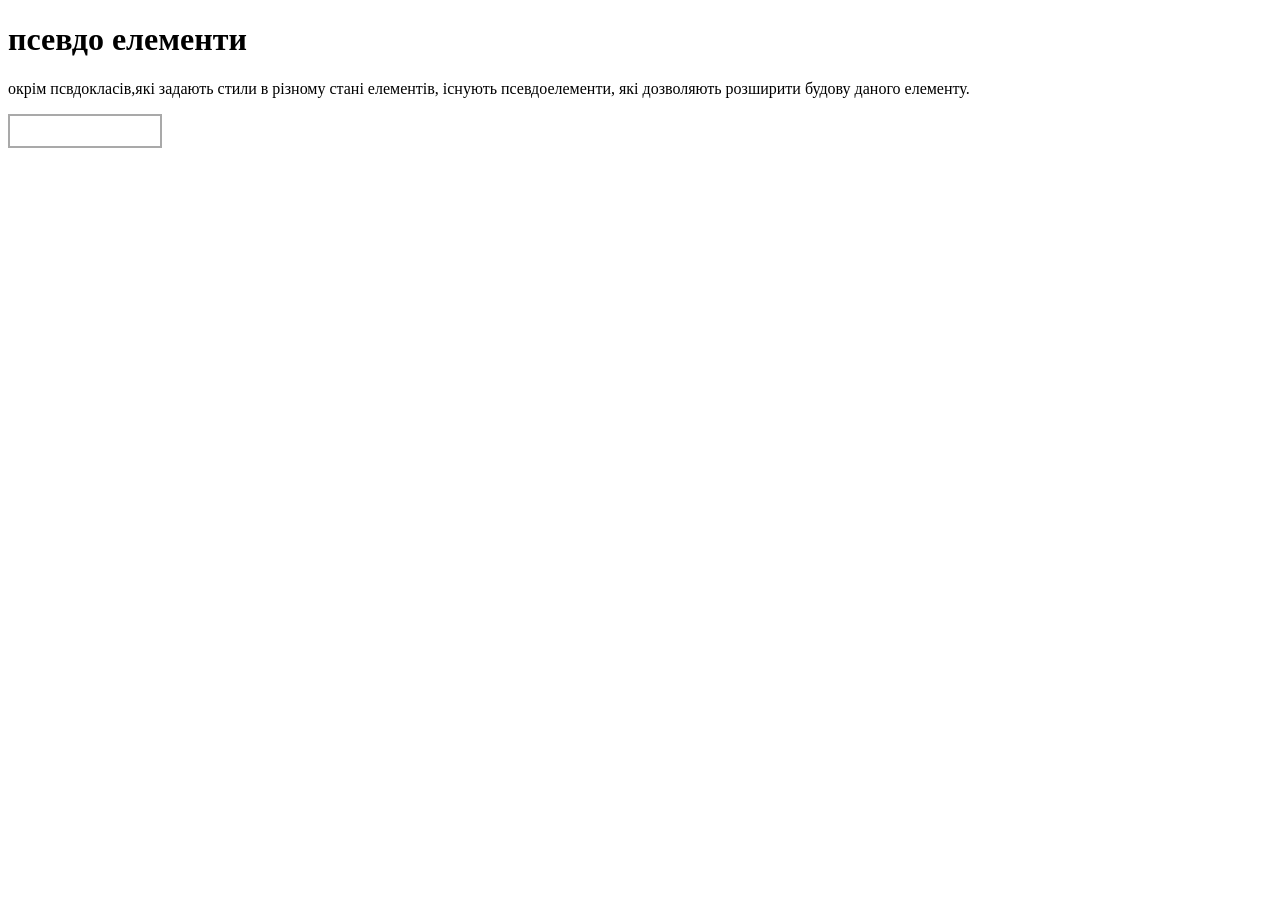
==== battery.html @ 40f33edd "edit" ====
<!DOCTYPE html>
<html lang="en">
<head>
    <meta charset="UTF-8">
    <meta name="viewport" content="width=device-width, initial-scale=1.0">
    <title>pseudo elements</title>
    <style>
        .battery{
            border:2px solid darkgrey;
            width:150px;
            height:30px;
        }
    </style>
</head>
<body>
    <h1>псевдо елементи</h1>
    <p>
        окрім псвдокласів,які задають стили в різному стані елементів,
        існують псевдоелементи, які дозволяють розширити будову даного
        елементу.
    </p>
    <div class="battery"></div>
</body>
</html>
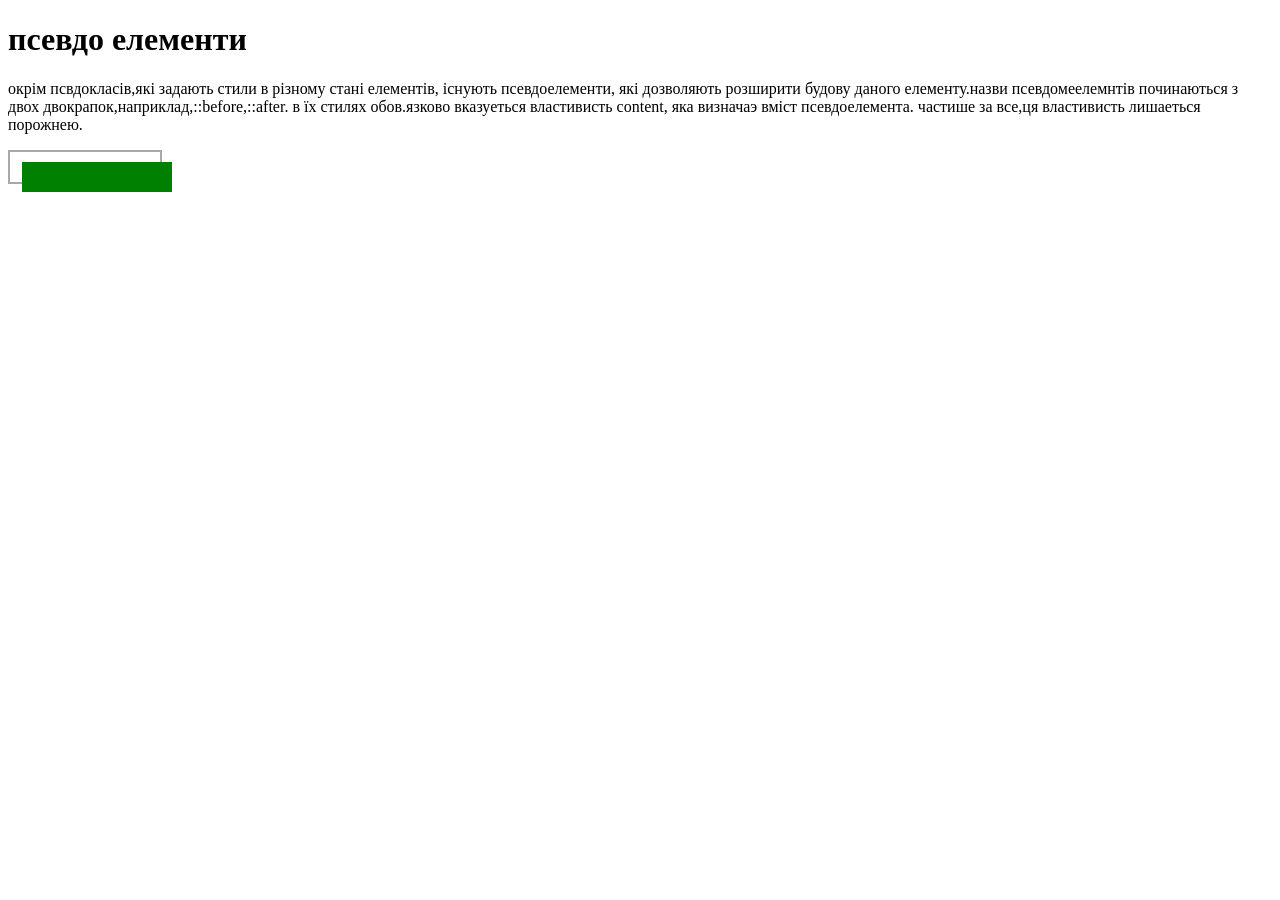
==== commit 4ecdc3b2: "edit" ====
--- a/battery.html
+++ b/battery.html
@@ -7,9 +7,48 @@
     <style>
         .battery{
             border:2px solid darkgrey;
+            height:30px;
+            margin-top: 10px;
+            position: relative;
             width:150px;
-            height:30px;
         }
+        .battery::after{
+            background-color: darkgrey;
+            content: "";
+            position: absolute;
+            height :20px;
+            right: -12px;
+            top:10px;
+            width: 10px;
+        }
+        .battery::after{
+            background-color:green;
+            content:"";
+            position: absolute;
+            display:block;
+            height: 100%;
+            width: 100%
+        }
+     .middle::before{
+        background-color:gold;
+        content:"";
+        position: absolute;
+        display:block;
+        height: 100%;
+        width: 100%
+     }
+     .full::before,.middle::before{
+        content:"";
+        display:block;
+        position: absolute;
+        height: 100%;
+        width: 100%
+     }
+    
+        
+            
+        
+
     </style>
 </head>
 <body>
@@ -17,8 +56,11 @@
     <p>
         окрім псвдокласів,які задають стили в різному стані елементів,
         існують псевдоелементи, які дозволяють розширити будову даного
-        елементу.
+        елементу.назви псевдомеелемнтів починаються з двох двокрапок,наприклад,::before,::after. в їх стилях обов.язково
+         вказуеться властивисть content, яка визначаэ вміст псевдоелемента. 
+         частише за все,ця властивисть лишаеться порожнею.
     </p>
-    <div class="battery"></div>
+    <div class="battery full"></div>
+    <div class="middle:before"></div>
 </body>
 </html>
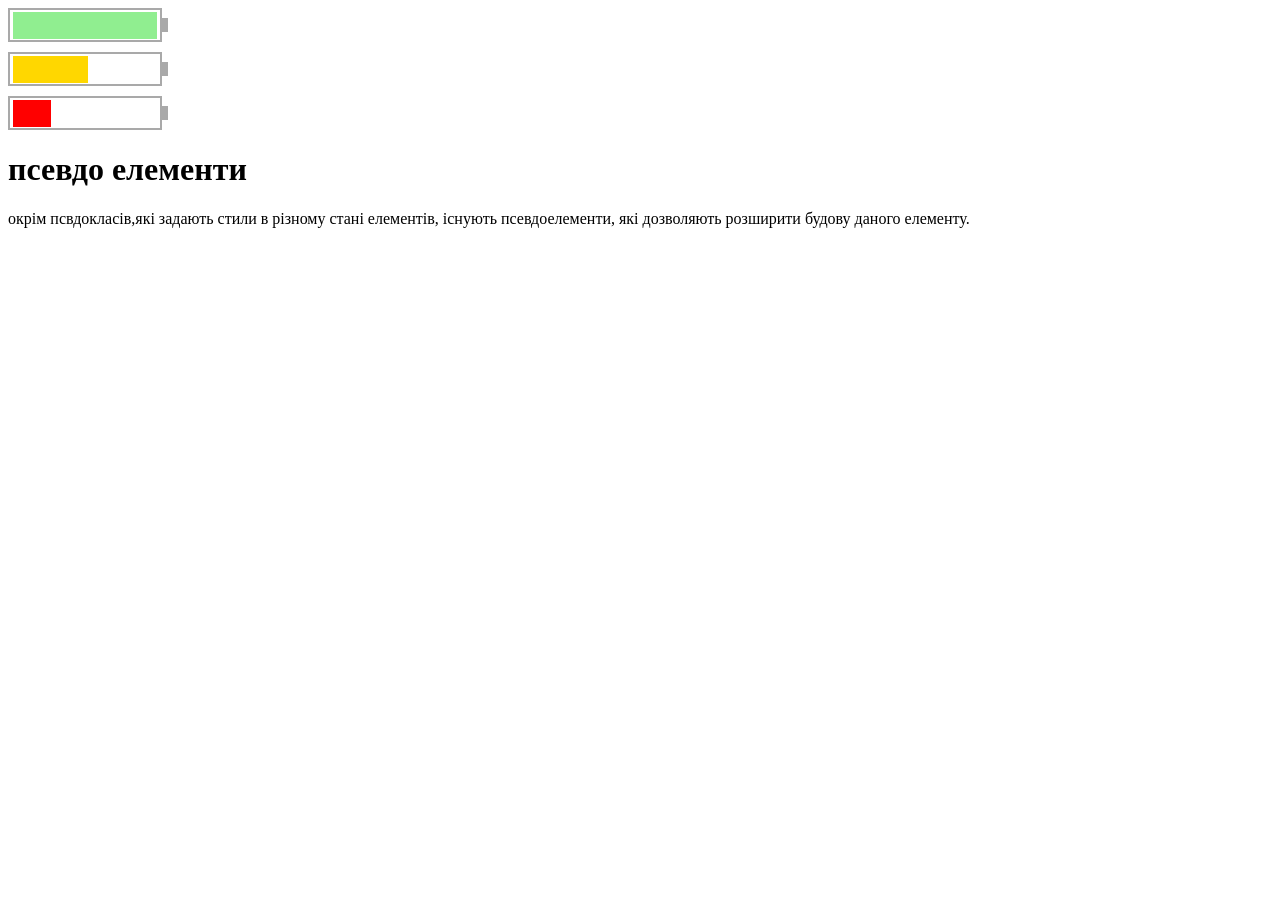
==== commit e1adb129: "edit" ====
--- a/battery.html
+++ b/battery.html
@@ -5,62 +5,59 @@
     <meta name="viewport" content="width=device-width, initial-scale=1.0">
     <title>pseudo elements</title>
     <style>
-        .battery{
-            border:2px solid darkgrey;
-            height:30px;
-            margin-top: 10px;
-            position: relative;
-            width:150px;
-        }
-        .battery::after{
-            background-color: darkgrey;
-            content: "";
-            position: absolute;
-            height :20px;
-            right: -12px;
-            top:10px;
-            width: 10px;
-        }
-        .battery::after{
-            background-color:green;
-            content:"";
-            position: absolute;
-            display:block;
-            height: 100%;
-            width: 100%
-        }
-     .middle::before{
-        background-color:gold;
-        content:"";
-        position: absolute;
-        display:block;
-        height: 100%;
-        width: 100%
-     }
-     .full::before,.middle::before{
-        content:"";
-        display:block;
-        position: absolute;
-        height: 100%;
-        width: 100%
-     }
-    
-        
-            
-        
 
-    </style>
+  .battery {
+    border: 2px solid darkgrey;
+    width: 150px;
+    height: 30px;
+    margin-bottom: 10px;
+    position: relative;
+  }
+  
+  .battery::after {
+    content: "";
+    position: absolute;
+    right: -8px;
+    top: 8px;
+    width: 6px;
+    height: 14px;
+    background: darkgrey;
+  }
+  .full::before, .middle::before, .low::before {
+    content: "";
+    display: block;
+    height: 90%;
+    left: 3px;
+    position: absolute;
+    top: 5%;
+    z-index: -1;
+  }
+  .full::before {
+    background-color: lightgreen;
+    width: calc(100% - 6px);
+  }
+  .middle::before {
+    background-color: gold;
+    width: 50%;
+  }
+  .low::before {
+    background-color: red;
+    width: 25%;
+  }
+</style>
+
+<div class="battery full"></div>
+<div class="battery middle"></div>
+<div class="battery low"></div>
+
 </head>
 <body>
     <h1>псевдо елементи</h1>
     <p>
         окрім псвдокласів,які задають стили в різному стані елементів,
         існують псевдоелементи, які дозволяють розширити будову даного
-        елементу.назви псевдомеелемнтів починаються з двох двокрапок,наприклад,::before,::after. в їх стилях обов.язково
-         вказуеться властивисть content, яка визначаэ вміст псевдоелемента. 
-         частише за все,ця властивисть лишаеться порожнею.
+        елементу.
     </p>
-    <div class="battery full"></div>
-    <div class="middle:before"></div>
+    
 </body>
 </html>
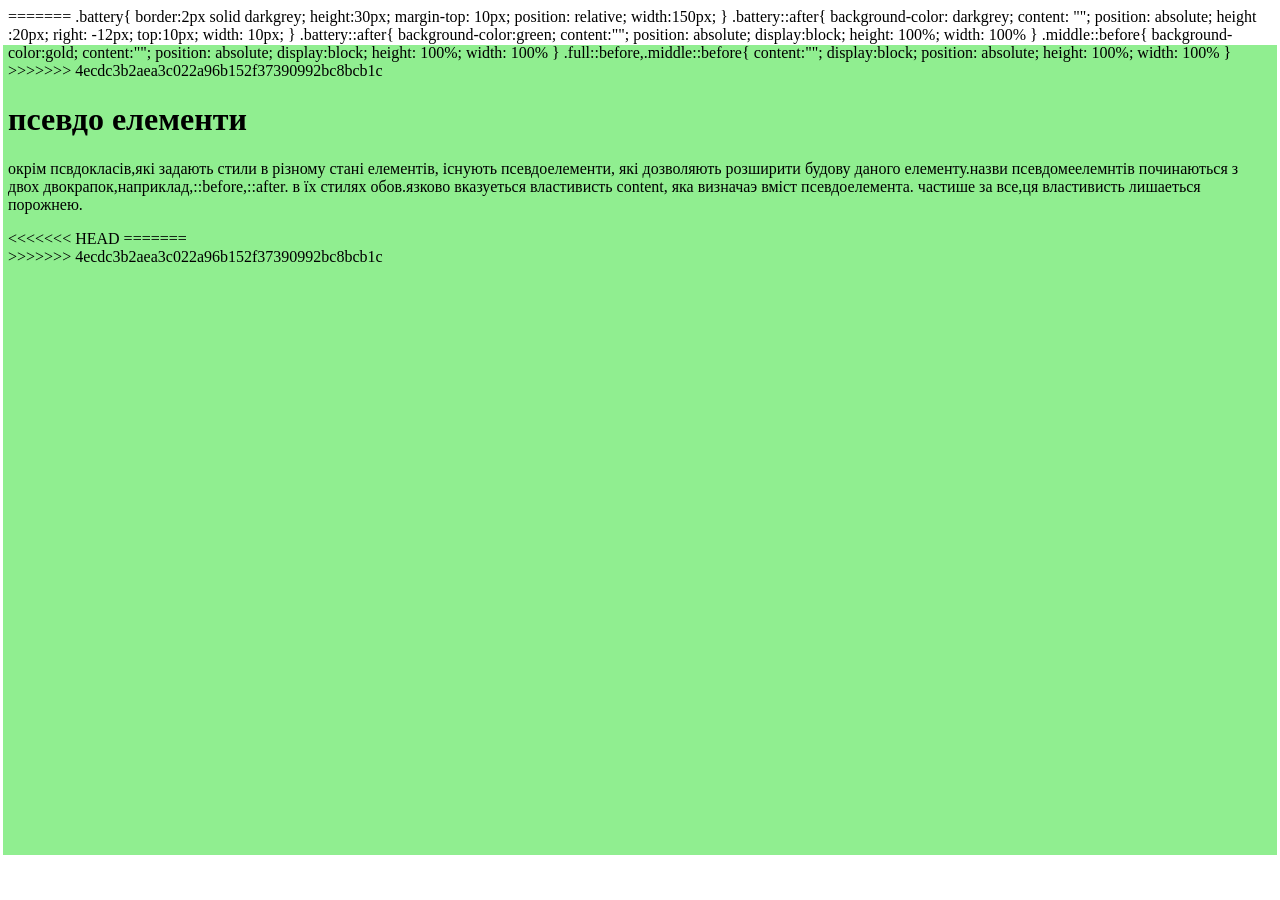
==== commit 0063b783: "edit" ====
--- a/battery.html
+++ b/battery.html
@@ -5,6 +5,7 @@
     <meta name="viewport" content="width=device-width, initial-scale=1.0">
     <title>pseudo elements</title>
     <style>
+<<<<<<< HEAD
 
   .battery {
     border: 2px solid darkgrey;
@@ -50,14 +51,68 @@
 <div class="battery middle"></div>
 <div class="battery low"></div>
 
+=======
+        .battery{
+            border:2px solid darkgrey;
+            height:30px;
+            margin-top: 10px;
+            position: relative;
+            width:150px;
+        }
+        .battery::after{
+            background-color: darkgrey;
+            content: "";
+            position: absolute;
+            height :20px;
+            right: -12px;
+            top:10px;
+            width: 10px;
+        }
+        .battery::after{
+            background-color:green;
+            content:"";
+            position: absolute;
+            display:block;
+            height: 100%;
+            width: 100%
+        }
+     .middle::before{
+        background-color:gold;
+        content:"";
+        position: absolute;
+        display:block;
+        height: 100%;
+        width: 100%
+     }
+     .full::before,.middle::before{
+        content:"";
+        display:block;
+        position: absolute;
+        height: 100%;
+        width: 100%
+     }
+    
+        
+            
+        
+
+    </style>
+>>>>>>> 4ecdc3b2aea3c022a96b152f37390992bc8bcb1c
 </head>
 <body>
     <h1>псевдо елементи</h1>
     <p>
         окрім псвдокласів,які задають стили в різному стані елементів,
         існують псевдоелементи, які дозволяють розширити будову даного
-        елементу.
+        елементу.назви псевдомеелемнтів починаються з двох двокрапок,наприклад,::before,::after. в їх стилях обов.язково
+         вказуеться властивисть content, яка визначаэ вміст псевдоелемента. 
+         частише за все,ця властивисть лишаеться порожнею.
     </p>
+<<<<<<< HEAD
     
+=======
+    <div class="battery full"></div>
+    <div class="middle:before"></div>
+>>>>>>> 4ecdc3b2aea3c022a96b152f37390992bc8bcb1c
 </body>
 </html>
